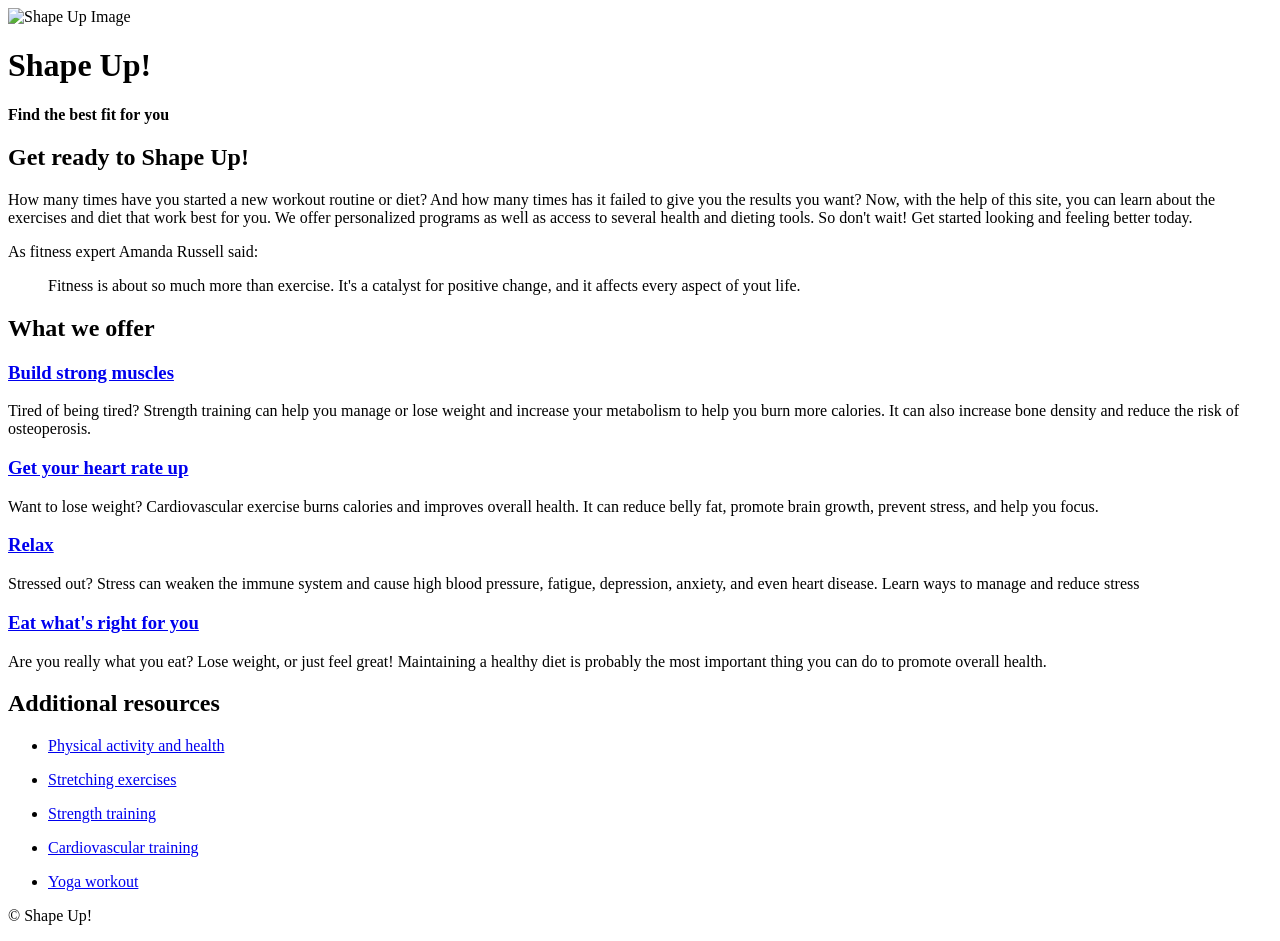
==== Assignment4.html @ cb86b1aa "Add files via upload" ====
<DOCTYPE html>
<html lang="en">
    <meta charset="UTF-8">
    <meta name="viewport" content="width=device-width", intial-scale="1.0">
    <title>Shape Up!</title>
</head>
<body>
    <header>
        <img src="images/shape_up_logo.png" alt="Shape Up Image">
       
        <h1>Shape Up!</h1>
        <p><strong>Find the best fit for you</strong></p>
        <link rel="stylesheet" href="Assignment2.0.css">
 </header> 
<main>
    <h2>Get ready to Shape Up!</h2>
    <p>How many times have you started a new workout routine or diet? And how many times has it failed to give you the results you want? Now, with the help of this site, you can learn about the exercises and diet that work best for you. We offer personalized programs as well as access to several health and dieting tools. So don't wait! Get started looking and feeling better today.</p>
    <p>As fitness expert Amanda Russell said:</p>
    <blockquote>
        Fitness is about so much more than exercise. It's a catalyst for positive change, and it affects every aspect of yout life.
    </blockquote>
        <h2>What we offer</h2>
    <header>
        <nav>
    <h3><a href="strength.html">
     Build strong muscles</a></h3>
     <p>Tired of being tired? Strength training can help you manage or lose weight and increase your metabolism to help you burn more calories. It can also increase bone density and reduce the risk of osteoperosis.</p>
    <h3><a href="cardio.html">
     Get your heart rate up</a></h3>
     <p>Want to lose weight? Cardiovascular exercise burns calories and improves overall  health. It can reduce belly fat, promote brain growth, prevent stress, and help you focus.</p>
    <h3><a href="stress.html">
        Relax</a></h3>
    <p>Stressed out? Stress can weaken the immune system and cause high blood pressure, fatigue, depression, anxiety, and even heart disease. Learn ways to manage and reduce stress</p>
    <h3><a href="diet.html">
        Eat what's right for you</a></h3>
    <p>Are you really what you eat? Lose weight, or just feel great! Maintaining a healthy diet is probably the most important thing you can do to promote overall health.</p>
   </nav>
</main>

    <h2>Additional resources</h2>
     <ul>
    <li>
        <p><a href="Physical.url">
            Physical activity and health</a></p>
    <li>
        <p><a href="Stretching.url">
                Stretching exercises</a><p>
    <li>                
        </p><a href="Training.url">
            Strength training</a></p>
    <li>
        <p><a href="CardTrain.url"> 
            Cardiovascular training</a></p>
    <li>
        <p><a href="Yoga.url">
            Yoga workout</a></p>
        </li>
</ul>
<footer>
  <p>&copy; Shape Up!</p>
</footer>
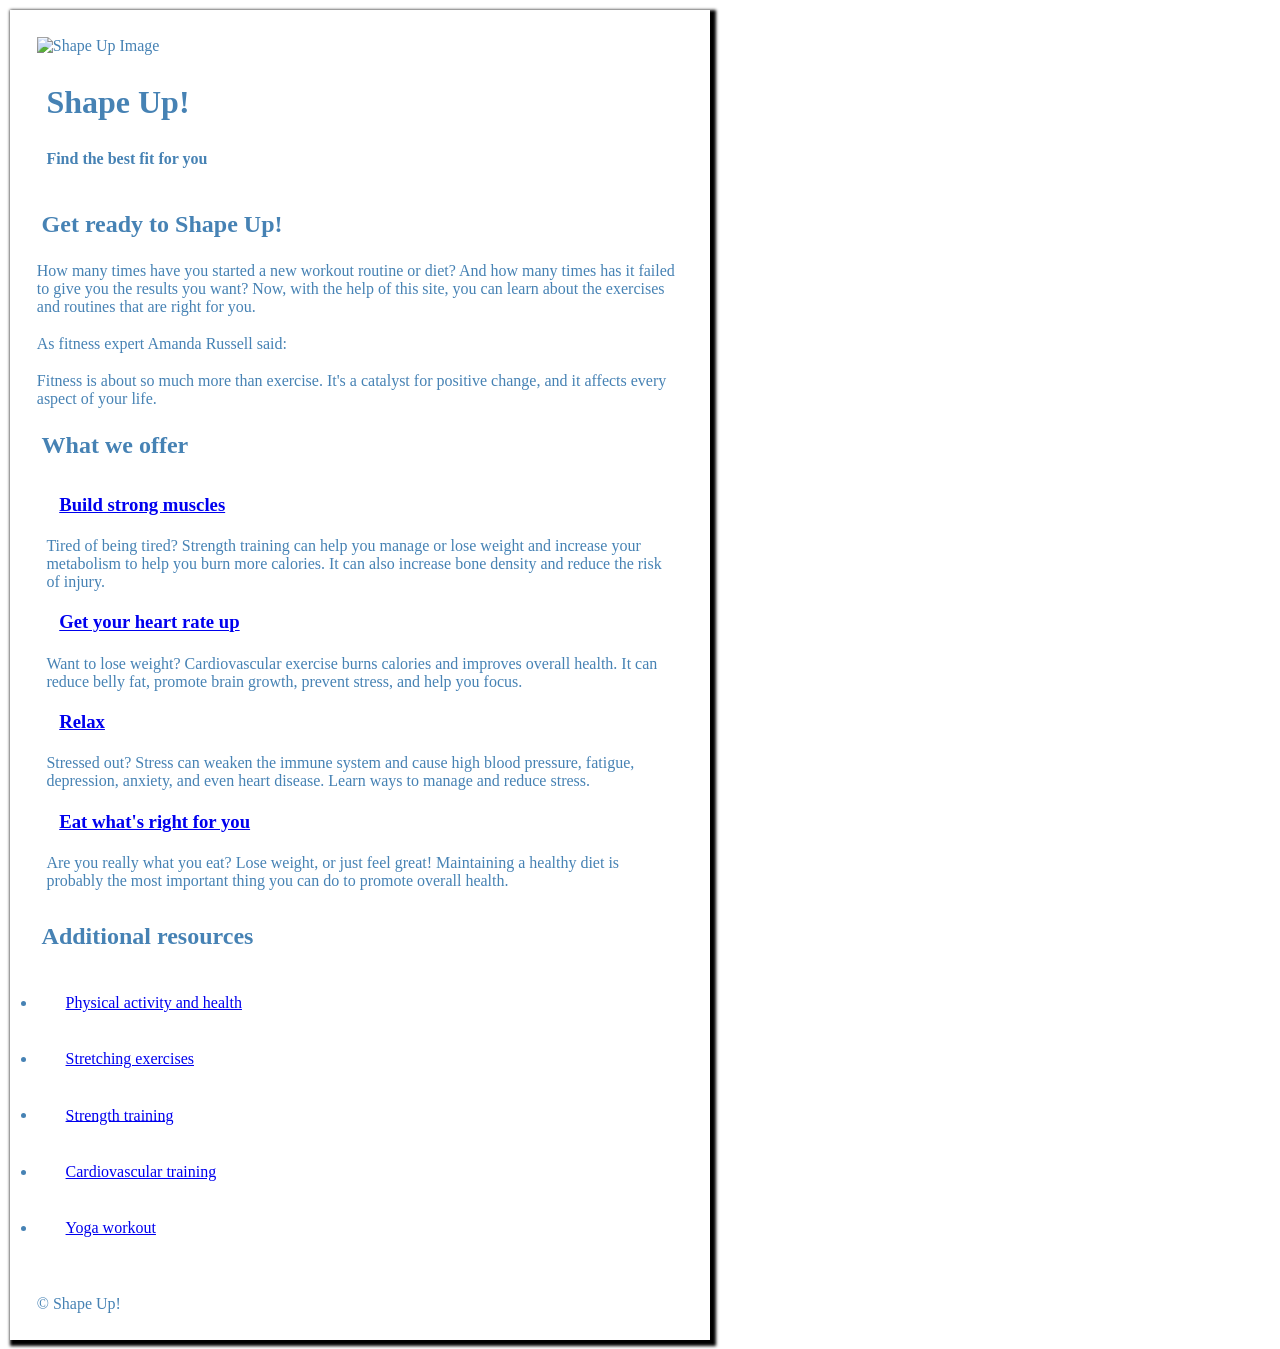
==== commit 18b2c5e9: "Fix HTML structure and stylesheet path so CSS loads correctly" ====
--- a/Assignment4.html
+++ b/Assignment4.html
@@ -1,61 +1,52 @@
-<DOCTYPE html>
-<html lang="en">
-    <meta charset="UTF-8">
-    <meta name="viewport" content="width=device-width", intial-scale="1.0">
-    <title>Shape Up!</title>
-</head>
-<body>
-    <header>
-        <img src="images/shape_up_logo.png" alt="Shape Up Image">
-       
-        <h1>Shape Up!</h1>
-        <p><strong>Find the best fit for you</strong></p>
-        <link rel="stylesheet" href="Assignment2.0.css">
- </header> 
-<main>
-    <h2>Get ready to Shape Up!</h2>
-    <p>How many times have you started a new workout routine or diet? And how many times has it failed to give you the results you want? Now, with the help of this site, you can learn about the exercises and diet that work best for you. We offer personalized programs as well as access to several health and dieting tools. So don't wait! Get started looking and feeling better today.</p>
-    <p>As fitness expert Amanda Russell said:</p>
-    <blockquote>
-        Fitness is about so much more than exercise. It's a catalyst for positive change, and it affects every aspect of yout life.
-    </blockquote>
-        <h2>What we offer</h2>
-    <header>
-        <nav>
-    <h3><a href="strength.html">
-     Build strong muscles</a></h3>
-     <p>Tired of being tired? Strength training can help you manage or lose weight and increase your metabolism to help you burn more calories. It can also increase bone density and reduce the risk of osteoperosis.</p>
-    <h3><a href="cardio.html">
-     Get your heart rate up</a></h3>
-     <p>Want to lose weight? Cardiovascular exercise burns calories and improves overall  health. It can reduce belly fat, promote brain growth, prevent stress, and help you focus.</p>
-    <h3><a href="stress.html">
-        Relax</a></h3>
-    <p>Stressed out? Stress can weaken the immune system and cause high blood pressure, fatigue, depression, anxiety, and even heart disease. Learn ways to manage and reduce stress</p>
-    <h3><a href="diet.html">
-        Eat what's right for you</a></h3>
-    <p>Are you really what you eat? Lose weight, or just feel great! Maintaining a healthy diet is probably the most important thing you can do to promote overall health.</p>
-   </nav>
-</main>
-
-    <h2>Additional resources</h2>
-     <ul>
-    <li>
-        <p><a href="Physical.url">
-            Physical activity and health</a></p>
-    <li>
-        <p><a href="Stretching.url">
-                Stretching exercises</a><p>
-    <li>                
-        </p><a href="Training.url">
-            Strength training</a></p>
-    <li>
-        <p><a href="CardTrain.url"> 
-            Cardiovascular training</a></p>
-    <li>
-        <p><a href="Yoga.url">
-            Yoga workout</a></p>
-        </li>
-</ul>
-<footer>
-  <p>&copy; Shape Up!</p>
-</footer>+<!DOCTYPE html>
+<html lang="en">
+<head>
+    <meta charset="UTF-8">
+    <meta name="viewport" content="width=device-width, initial-scale=1.0">
+    <title>Shape Up!</title>
+    <link rel="stylesheet" href="Assignment4.0.css">
+</head>
+<body>
+    <header>
+        <img src="images/shape_up_logo.png" alt="Shape Up Image">
+        <h1>Shape Up!</h1>
+        <p><strong>Find the best fit for you</strong></p>
+    </header>
+    <main>
+        <h2>Get ready to Shape Up!</h2>
+        <p>How many times have you started a new workout routine or diet? And how many times has it failed to give you the results you want? Now, with the help of this site, you can learn about the exercises and routines that are right for you.</p>
+        <p>As fitness expert Amanda Russell said:</p>
+        <blockquote>
+            Fitness is about so much more than exercise. It's a catalyst for positive change, and it affects every aspect of your life.
+        </blockquote>
+
+        <h2>What we offer</h2>
+        <nav>
+            <h3><a href="strength.html">Build strong muscles</a></h3>
+            <p>Tired of being tired? Strength training can help you manage or lose weight and increase your metabolism to help you burn more calories. It can also increase bone density and reduce the risk of injury.</p>
+
+            <h3><a href="cardio.html">Get your heart rate up</a></h3>
+            <p>Want to lose weight? Cardiovascular exercise burns calories and improves overall health. It can reduce belly fat, promote brain growth, prevent stress, and help you focus.</p>
+
+            <h3><a href="stress.html">Relax</a></h3>
+            <p>Stressed out? Stress can weaken the immune system and cause high blood pressure, fatigue, depression, anxiety, and even heart disease. Learn ways to manage and reduce stress.</p>
+
+            <h3><a href="diet.html">Eat what's right for you</a></h3>
+            <p>Are you really what you eat? Lose weight, or just feel great! Maintaining a healthy diet is probably the most important thing you can do to promote overall health.</p>
+        </nav>
+
+        <h2>Additional resources</h2>
+        <ul>
+            <li><p><a href="Physical.url">Physical activity and health</a></p></li>
+            <li><p><a href="Stretching.url">Stretching exercises</a></p></li>
+            <li><p><a href="Training.url">Strength training</a></p></li>
+            <li><p><a href="CardTrain.url">Cardiovascular training</a></p></li>
+            <li><p><a href="Yoga.url">Yoga workout</a></p></li>
+        </ul>
+    </main>
+
+    <footer>
+        <p>&copy; Shape Up!</p>
+    </footer>
+</body>
+</html>
--- a/Assignment4.0.css
+++ b/Assignment4.0.css
@@ -0,0 +1,16 @@
+body {
+    color:steelblue;
+    font-size: 100%;
+    padding: 0.5em;
+    width: 700px;
+    height: auto;
+    border: 5px steelblue;
+    border-radius: 0px 0px 0px 0px;
+    box-shadow: 3px 3px 3px 3px black;
+}
+* {
+	margin: 0;
+	padding:0.6em;
+	box-sizing: border-box;
+    
+}
